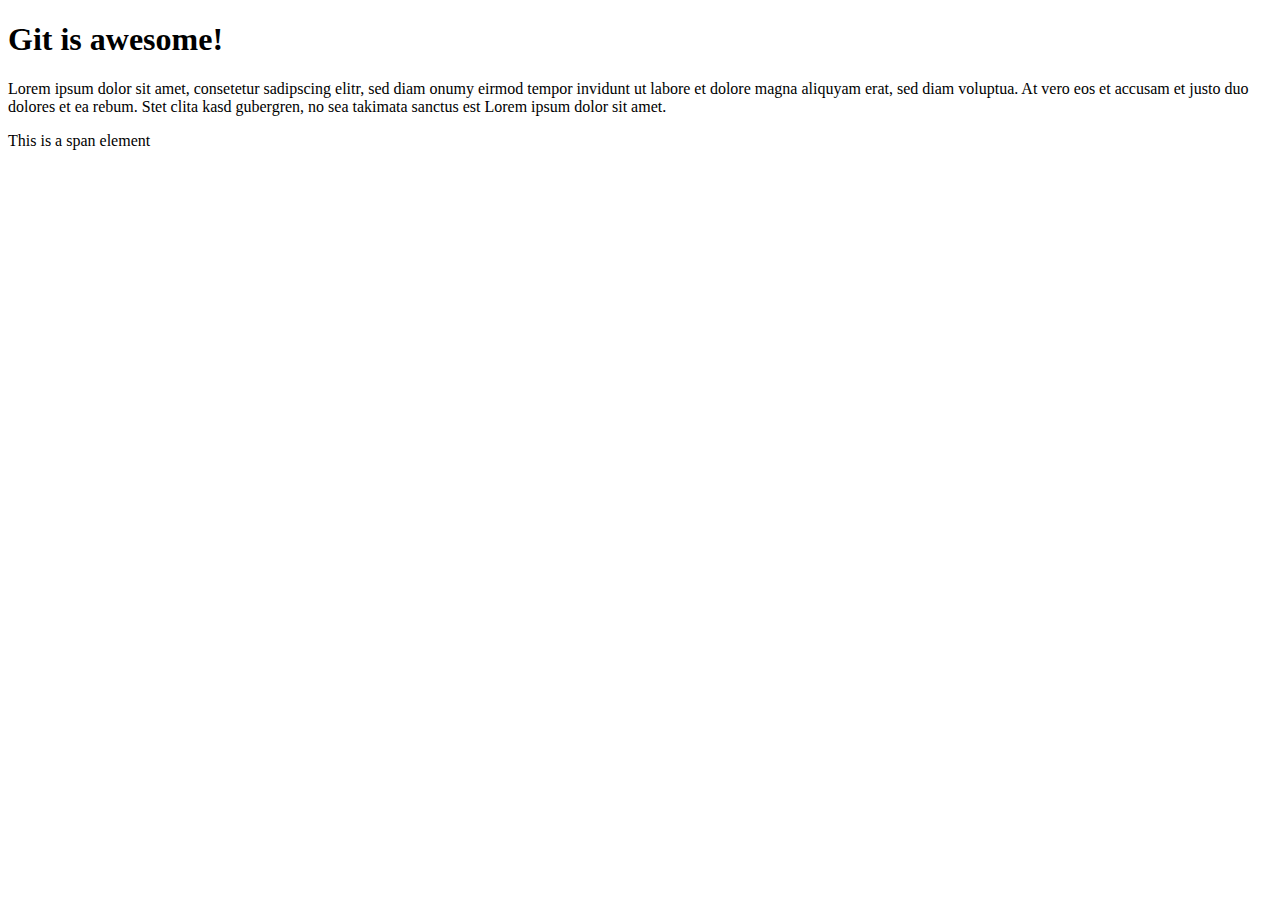
==== mywebsite/index.html @ c0c9d58d "Add git test files and dirs" ====
<!DOCTYPE html>
<html>
    <head>
        <meta charset="UTF-8" />
        <meta name="viewport" content="width=device-width" />
        <title>Git is awesome!</title>
    </head>
    <body>
       <h1>Git is awesome!</h1>
       <p>
           Lorem ipsum dolor sit amet, consetetur sadipscing elitr, sed diam
           onumy eirmod tempor invidunt ut labore et dolore magna aliquyam erat,
           sed diam voluptua. At vero eos et accusam et justo duo dolores et ea
           rebum. Stet clita kasd gubergren, no sea takimata sanctus est Lorem
           ipsum dolor sit amet.
       </p>
       <span>This is a span element</span>
    </body>
</html>
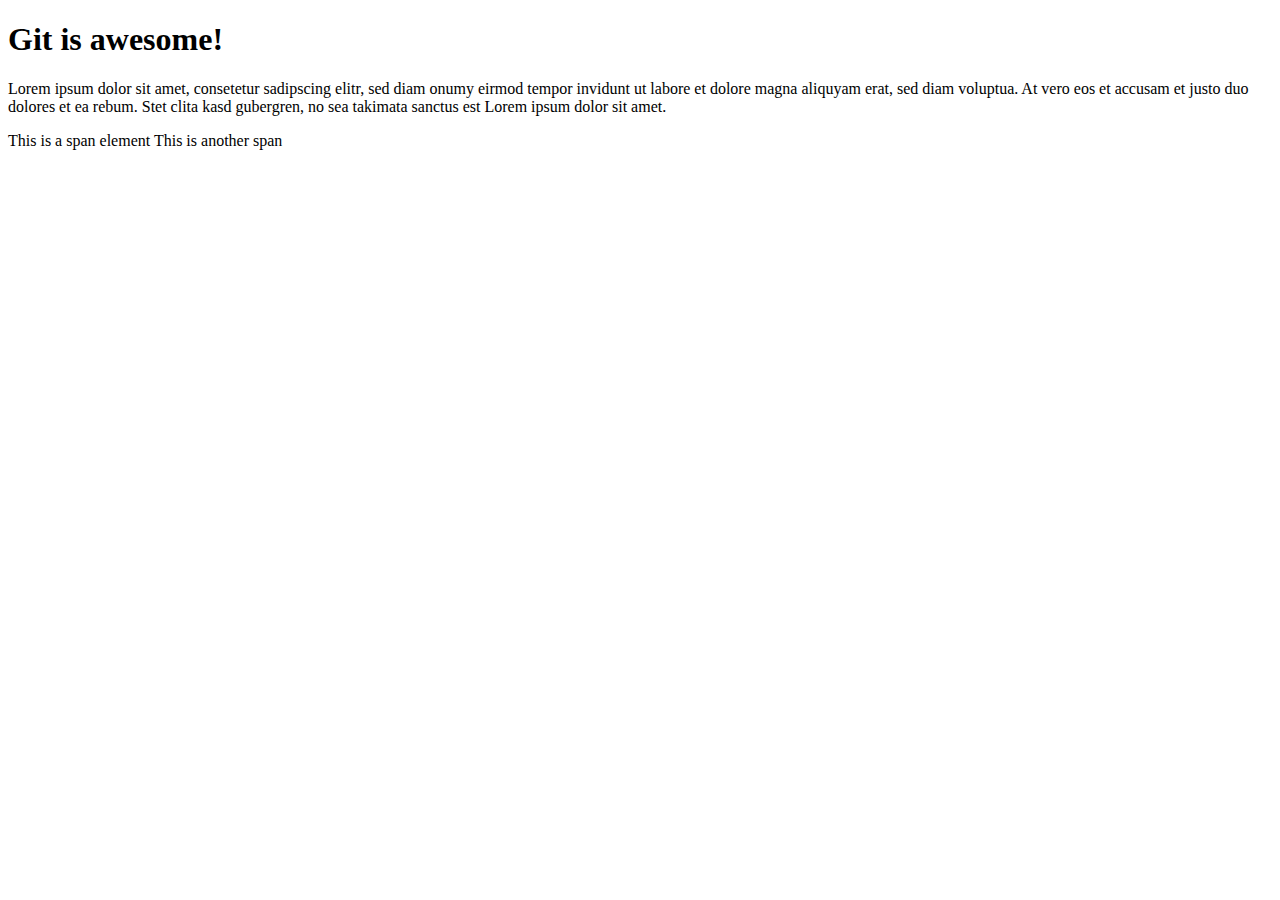
==== commit 8b5591b5: "Add .gitignore file" ====
--- a/mywebsite/index.html
+++ b/mywebsite/index.html
@@ -15,6 +15,7 @@
            ipsum dolor sit amet.
        </p>
        <span>This is a span element</span>
+       <span>This is another span</span>
     </body>
 </html>
 
